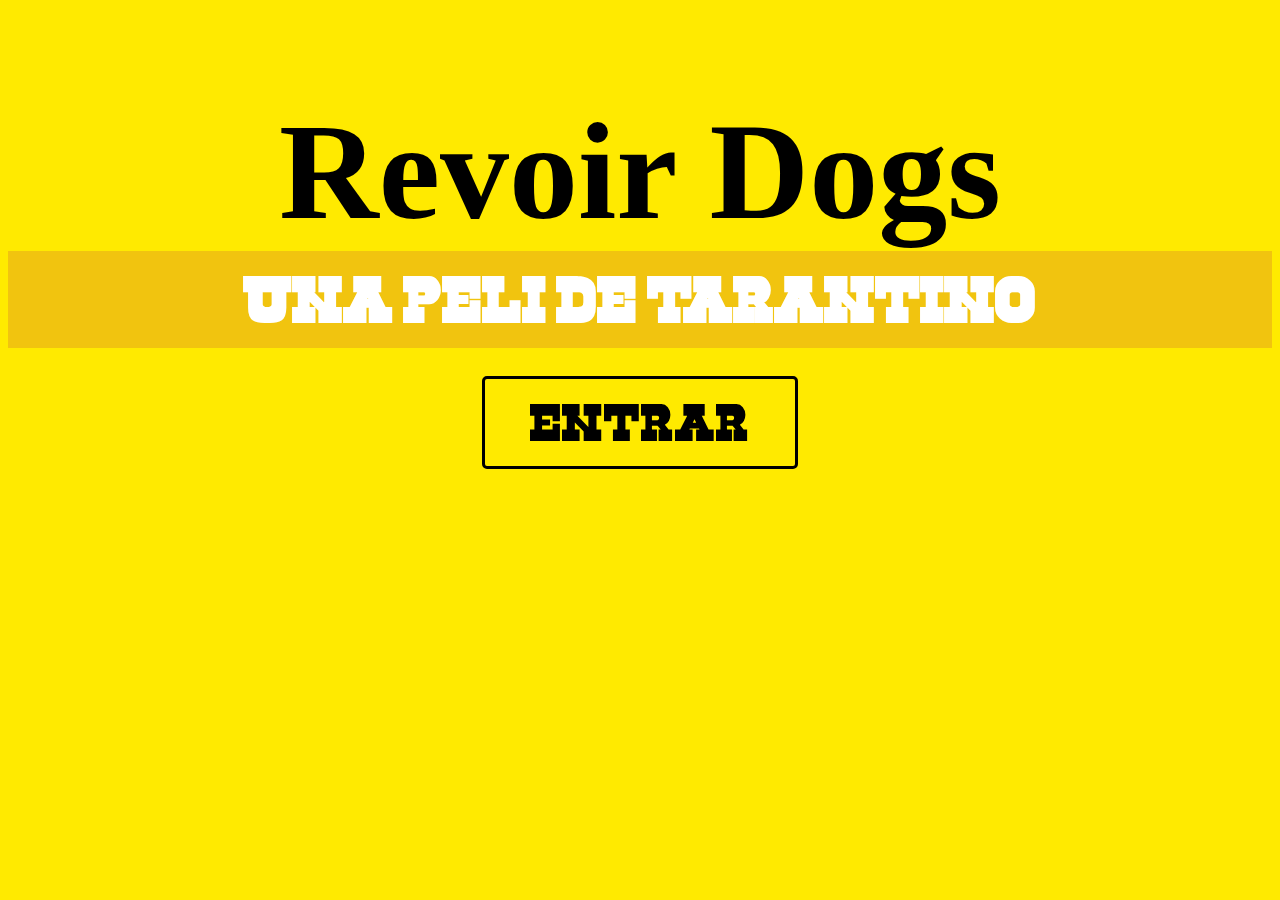
==== LocoTron.html @ 2dec93ab "Reto 1" ====
<!DOCTYPE html>
<html lang="en">
<head>
    <meta charset="UTF-8">
    <meta http-equiv="X-UA-Compatible" content="IE=edge">
    <meta name="viewport" content="width=device-width, initial-scale=1.0">
    <title>Tarantino</title>

    <link rel="stylesheet" href="fonts/stylesheet.css">
    <link rel="stylesheet" href="Fonts2/stylesheet.css">
<style>
    h1{
        font-family: 'MyWebFont';
        width: 100%;
        text-align: center;
        text-transform: capitalize;
        font-size: 138px;
        margin-bottom: 0px;
    }
    h2{
        font-family: 'cowboys_2.0regular' ;
        width: 100%;
        text-align: center;
        text-transform: capitalize;
        font-size: 61px;
        margin-top: 0px;
        background: #F1C40F ;
        color:white;
        padding-bottom: 20px;
        padding-top: 20px;
    }
    body{
        background-color: #ffea00;
        color:rgb(0, 0, 0);
    }
    p{
        width: 100%;
        text-align: center;
    }
    .btn{
        font-family: 'cowboys_2.0regular' ;
        font-size: 50px;
        color:black;
        padding: 20px 45px 20px 45px ;
        text-decoration: none;
        border-radius: 5px;
        border: solid 3px black;
    }
    .btn:hover{
        background:rgb(158, 123, 221);
        color: black;
        border: solid 5px pink;
        font-size: 40px ;
    }

</style>
</head>
<body>
    <h1>Revoir dogs</h1>
    <h2>una peli de tarantino</h2>
<p>
    <a href="class-div.html"class="btn">ENTRAR</a>
</p>
    
    
</body>
</html>
---- fonts/stylesheet.css ----
/*! Generated by Font Squirrel (https://www.fontsquirrel.com) on January 23, 2023 */



@font-face {
    font-family: 'cowboys_2.0regular';
    src: url('cowboys_2.0-webfont.woff2') format('woff2'),
         url('cowboys_2.0-webfont.woff') format('woff');
    font-weight: normal;
    font-style: normal;

}
---- Fonts2/stylesheet.css ----
/*! Generated by Font Squirrel (https://www.fontsquirrel.com) on January 23, 2023 */



@font-face {
    font-family: 'lt_funkregular';
    src: url('lt_funk-webfont.woff2') format('woff2'),
         url('lt_funk-webfont.woff') format('woff');
    font-weight: normal;
    font-style: normal;

}
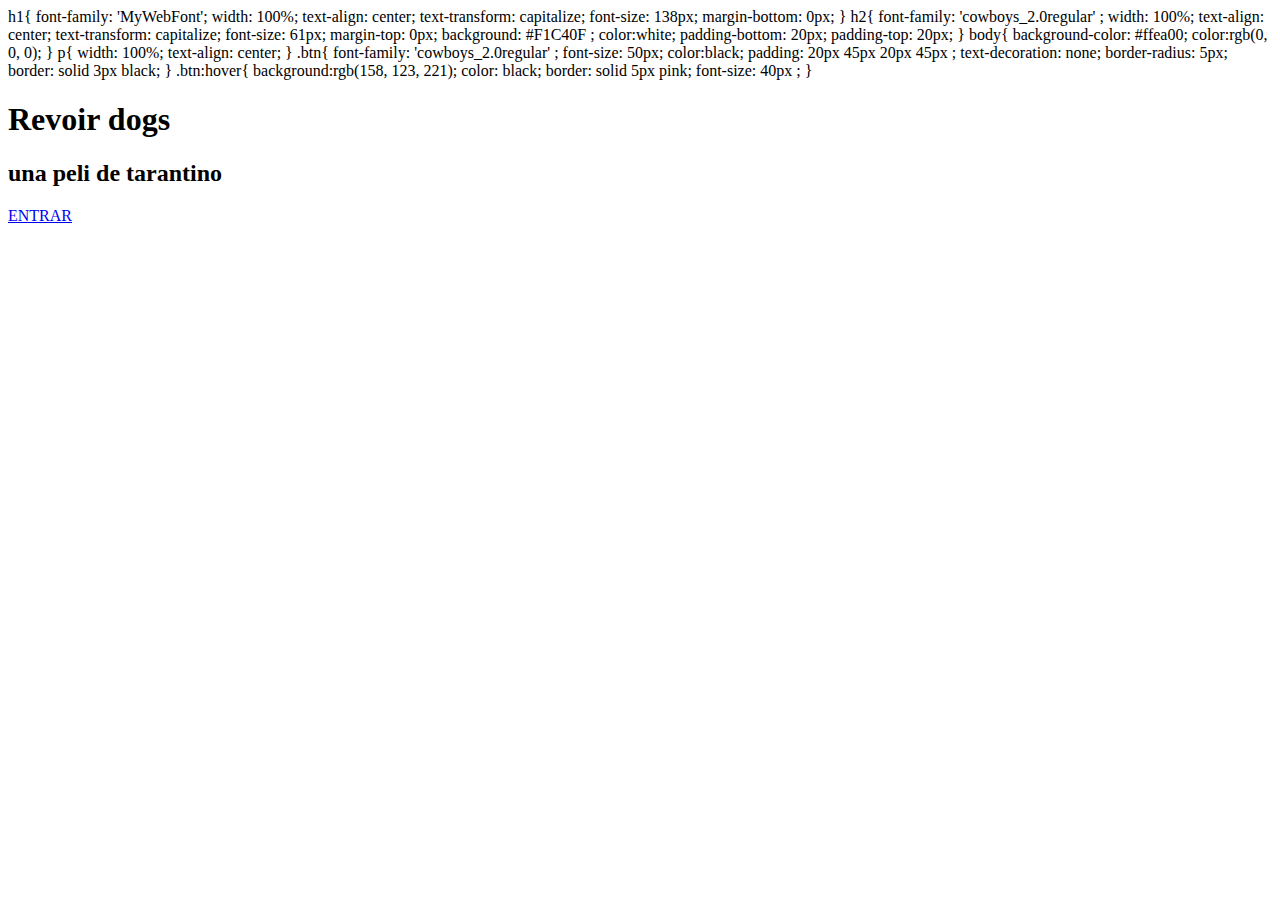
==== commit c04c7927: "NUEVO" ====
--- a/LocoTron.html
+++ b/LocoTron.html
@@ -8,7 +8,8 @@
 
     <link rel="stylesheet" href="fonts/stylesheet.css">
     <link rel="stylesheet" href="Fonts2/stylesheet.css">
-<style>
+
+
     h1{
         font-family: 'MyWebFont';
         width: 100%;
@@ -53,7 +54,7 @@
         font-size: 40px ;
     }
 
-</style>
+
 </head>
 <body>
     <h1>Revoir dogs</h1>
